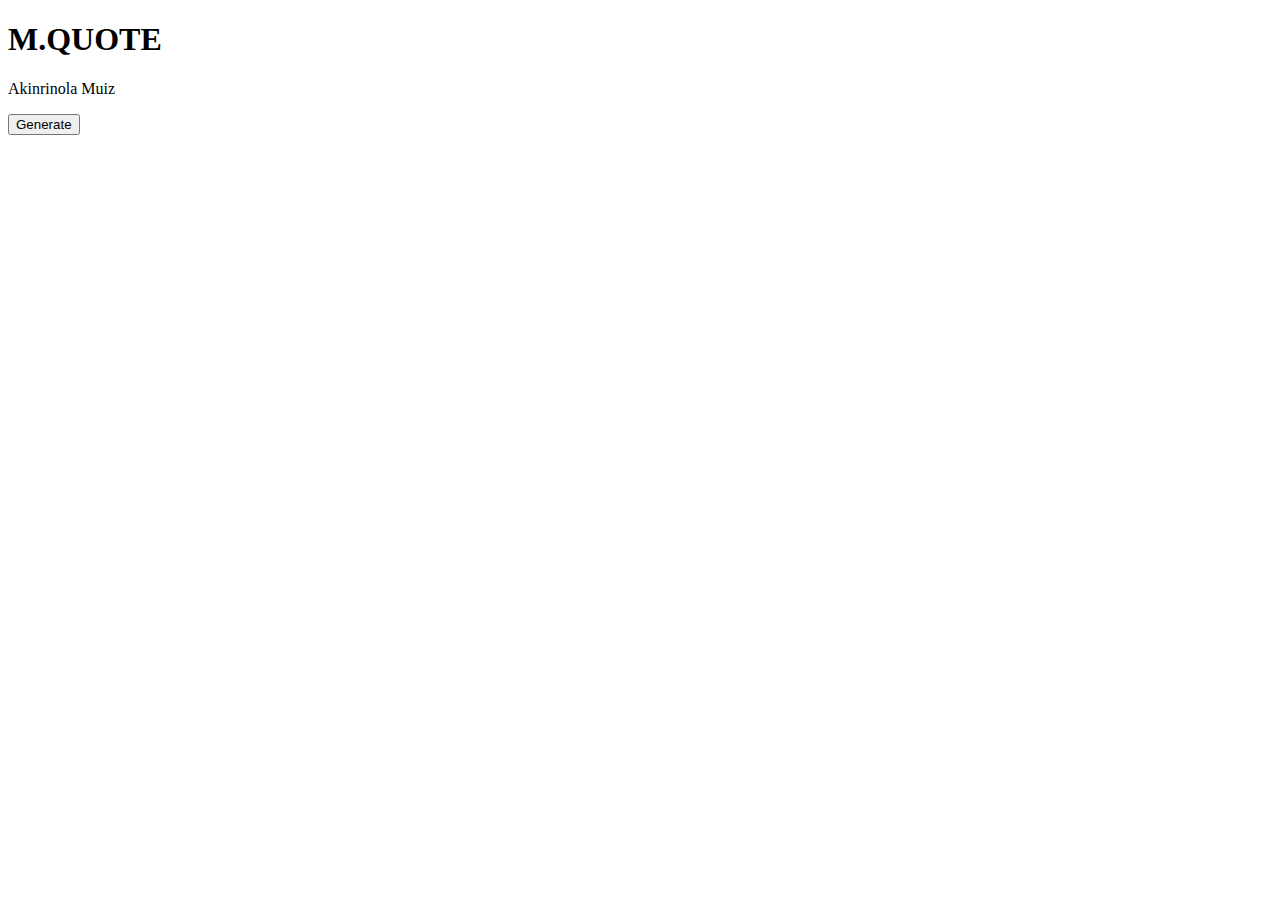
==== index.html @ fd03cb80 "Create index.html" ====
<!DOCTYPE html>
<html lang="en">
<head>
    <meta charset="UTF-8">
    <meta name="viewport" content="width=device-width, initial-scale=1.0">
    <link rel="preconnect" href="https://fonts.googleapis.com">
<link rel="preconnect" href="https://fonts.gstatic.com" crossorigin>
<link href="https://fonts.googleapis.com/css2?family=Montserrat:ital,wght@0,100;0,200;0,300;0,400;0,500;0,600;0,700;0,800;0,900;1,100;1,200;1,300;1,400;1,500;1,600;1,700;1,800&display=swap" rel="stylesheet">
    <link rel="stylesheet" href="style.css">
    <title>Document</title>
</head>
<body>
    <div class="container">
        <div class="home-quote">

            <h1>M.QUOTE</h1>
            <P>Akinrinola Muiz</P>
        </div>


        <div class="buttom-section">
            <button>Generate</button>
        </div>
    </div>

    <script src="./script.js"></script>
</body>
</html>
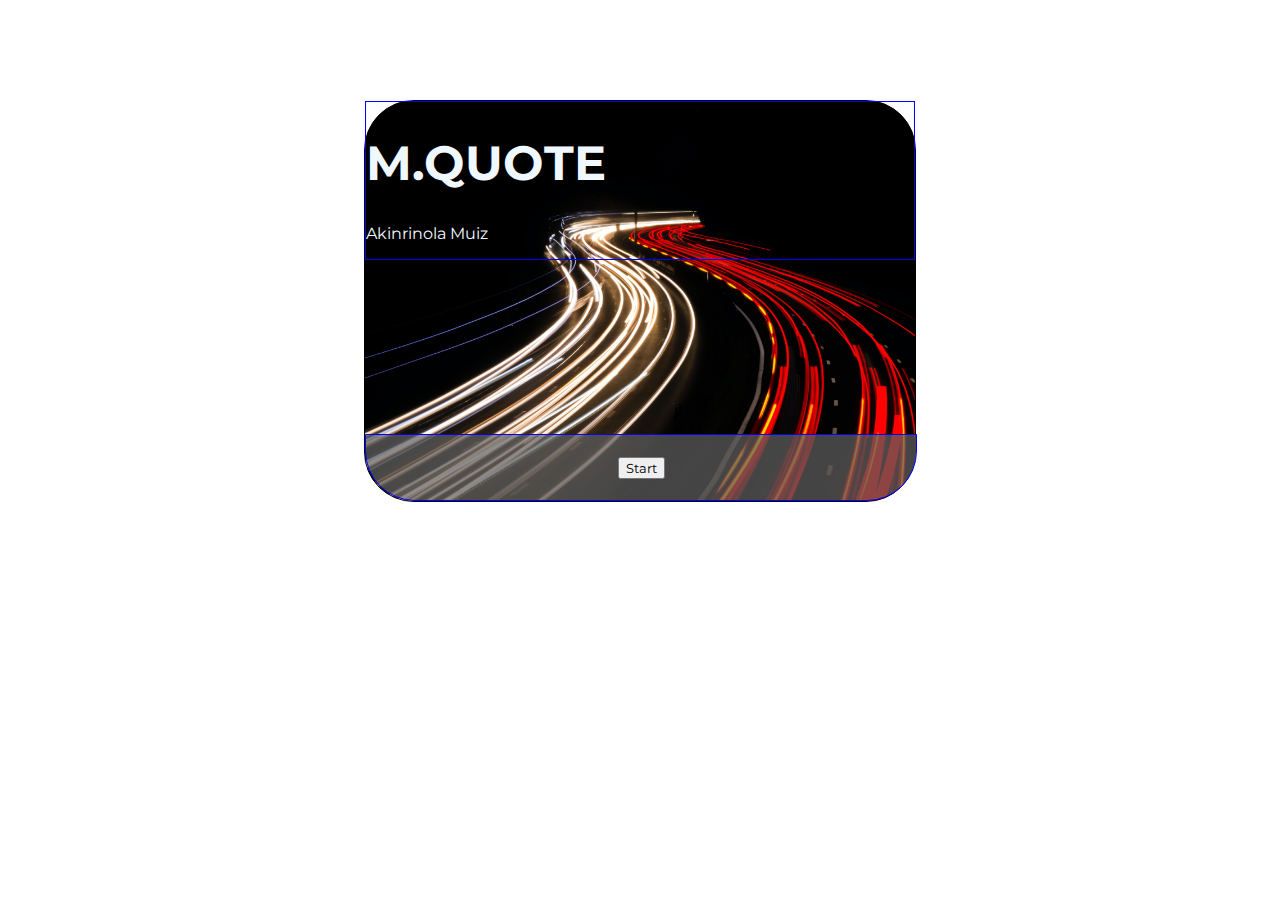
==== commit 1f89112c: "Update index.html" ====
--- a/index.html
+++ b/index.html
@@ -7,7 +7,7 @@
 <link rel="preconnect" href="https://fonts.gstatic.com" crossorigin>
 <link href="https://fonts.googleapis.com/css2?family=Montserrat:ital,wght@0,100;0,200;0,300;0,400;0,500;0,600;0,700;0,800;0,900;1,100;1,200;1,300;1,400;1,500;1,600;1,700;1,800&display=swap" rel="stylesheet">
     <link rel="stylesheet" href="style.css">
-    <title>Document</title>
+    <title>Welcome</title>
 </head>
 <body>
     <div class="container">
@@ -19,7 +19,7 @@
 
 
         <div class="buttom-section">
-            <button>Generate</button>
+          <a href="Quotes.html"> <button>Start</button> </a> 
         </div>
     </div>
 
--- a/style.css
+++ b/style.css
@@ -0,0 +1,40 @@
+
+*{
+    font-family: Montserrat;
+}
+
+.container{
+    display: flex;
+    flex-direction: column;
+    justify-content: space-between;
+    width: 550px;
+    height: 400px;
+    color: aliceblue;
+    border: 1px solid black;
+    margin: 100px auto;
+    border-radius: 50px;
+    background-image: url(M.QuoteImages/robin-pierre-dPgPoiUIiXk-unsplash.jpg);
+    background-size: cover;
+}
+
+.container .buttom-section{
+    width: 100%;
+    height: 65px;
+    background-color: #616161b4;
+    position: relative;
+    left: 0;
+    border-radius: 0px 0px 50px 50px;
+    display: flex;
+    align-items: center;
+    justify-content: center;
+    border: 1px solid blue;
+}
+
+.home-quote{
+    border: 1px solid blue;
+}
+
+.home-quote h1{
+    font-family: Montserrat;
+    font-size: 3rem;
+}
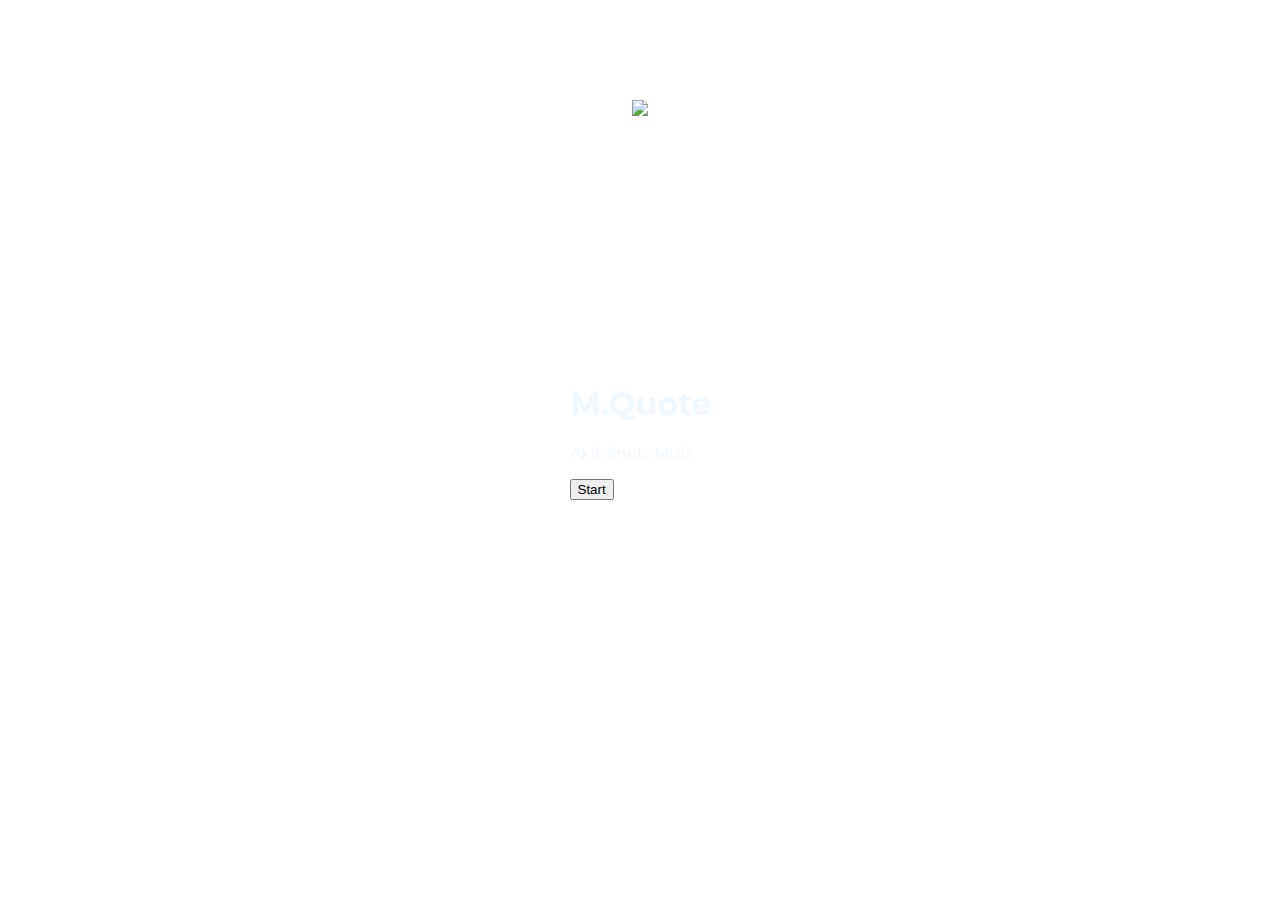
==== commit 3abbe814: "Update index.html" ====
--- a/index.html
+++ b/index.html
@@ -3,26 +3,27 @@
 <head>
     <meta charset="UTF-8">
     <meta name="viewport" content="width=device-width, initial-scale=1.0">
-    <link rel="preconnect" href="https://fonts.googleapis.com">
-<link rel="preconnect" href="https://fonts.gstatic.com" crossorigin>
-<link href="https://fonts.googleapis.com/css2?family=Montserrat:ital,wght@0,100;0,200;0,300;0,400;0,500;0,600;0,700;0,800;0,900;1,100;1,200;1,300;1,400;1,500;1,600;1,700;1,800&display=swap" rel="stylesheet">
     <link rel="stylesheet" href="style.css">
+    <link rel="preconnect" href="https://fonts.gstatic.com" crossorigin>
+    <link href="https://fonts.googleapis.com/css2?family=Montserrat:ital,wght@0,100;0,200;0,300;0,400;0,500;0,600;0,700;0,800;0,900;1,100;1,200;1,300;1,400;1,500;1,600;1,700;1,800&display=swap" rel="stylesheet">
     <title>Welcome</title>
 </head>
 <body>
     <div class="container">
-        <div class="home-quote">
 
-            <h1>M.QUOTE</h1>
-            <P>Akinrinola Muiz</P>
-        </div>
+        <img src="MQuoteImages/robin-pierre-dPgPoiUIiXk-unsplash.jpg">
 
-
-        <div class="buttom-section">
-          <a href="Quotes.html"> <button>Start</button> </a> 
-        </div>
+       <div class="all-content">
+                <div class="content"> 
+                        <h1 class="header">M.Quote</h1>
+                        <p class="title">Akinrinola Muiz</p>
+                </div>
+                <div class="bottom-part">
+                 <a href="Quotes.html">  
+                     <button class="btn">Start</button>
+                 </a>
+                </div>
     </div>
-
-    <script src="./script.js"></script>
+</div>
 </body>
 </html>
--- a/style.css
+++ b/style.css
@@ -1,20 +1,23 @@
-
 *{
-    font-family: Montserrat;
+    box-sizing: border-box
+}
+body{
+    font-family: Montserrat, sans-serif;
 }
 
 .container{
     display: flex;
     flex-direction: column;
     justify-content: space-between;
+    align-items: center     ;
     width: 550px;
     height: 400px;
     color: aliceblue;
-    border: 1px solid black;
     margin: 100px auto;
     border-radius: 50px;
     background-image: url(M.QuoteImages/robin-pierre-dPgPoiUIiXk-unsplash.jpg);
     background-size: cover;
+    transition: all 1ms ease-in-out;
 }
 
 .container .buttom-section{
@@ -27,14 +30,52 @@
     display: flex;
     align-items: center;
     justify-content: center;
-    border: 1px solid blue;
 }
 
 .home-quote{
-    border: 1px solid blue;
+    text-align: center;
+}
+
+.buttom-section button{
+    background-color: #fff;
+    padding: 0.3rem 1rem ;
+    border-radius: 30px;
+    border: none;
+    color: #FF0000;
 }
 
 .home-quote h1{
     font-family: Montserrat;
-    font-size: 3rem;
+    font-size: 4rem;
+    margin: 60px auto;
+    font-weight: 400;
+    color: #FF0000;
 }
+
+.home-quote p {
+
+}
+
+
+/* /////////////////////// QUOTES STYLES ///////////////// */
+
+.home-quote h3{
+    font-weight: 100;
+    color: #FF0000;
+    position: relative;
+    top: 20px;
+    left: -190px;
+}
+
+.home-quote h4{
+    font-weight: 100;
+    position: relative;
+    right: -190px;
+    bottom: -160px;
+}
+
+.home-quote p{
+    position: relative;
+    top: 90px;
+    font-size: 1.4rem;
+}
